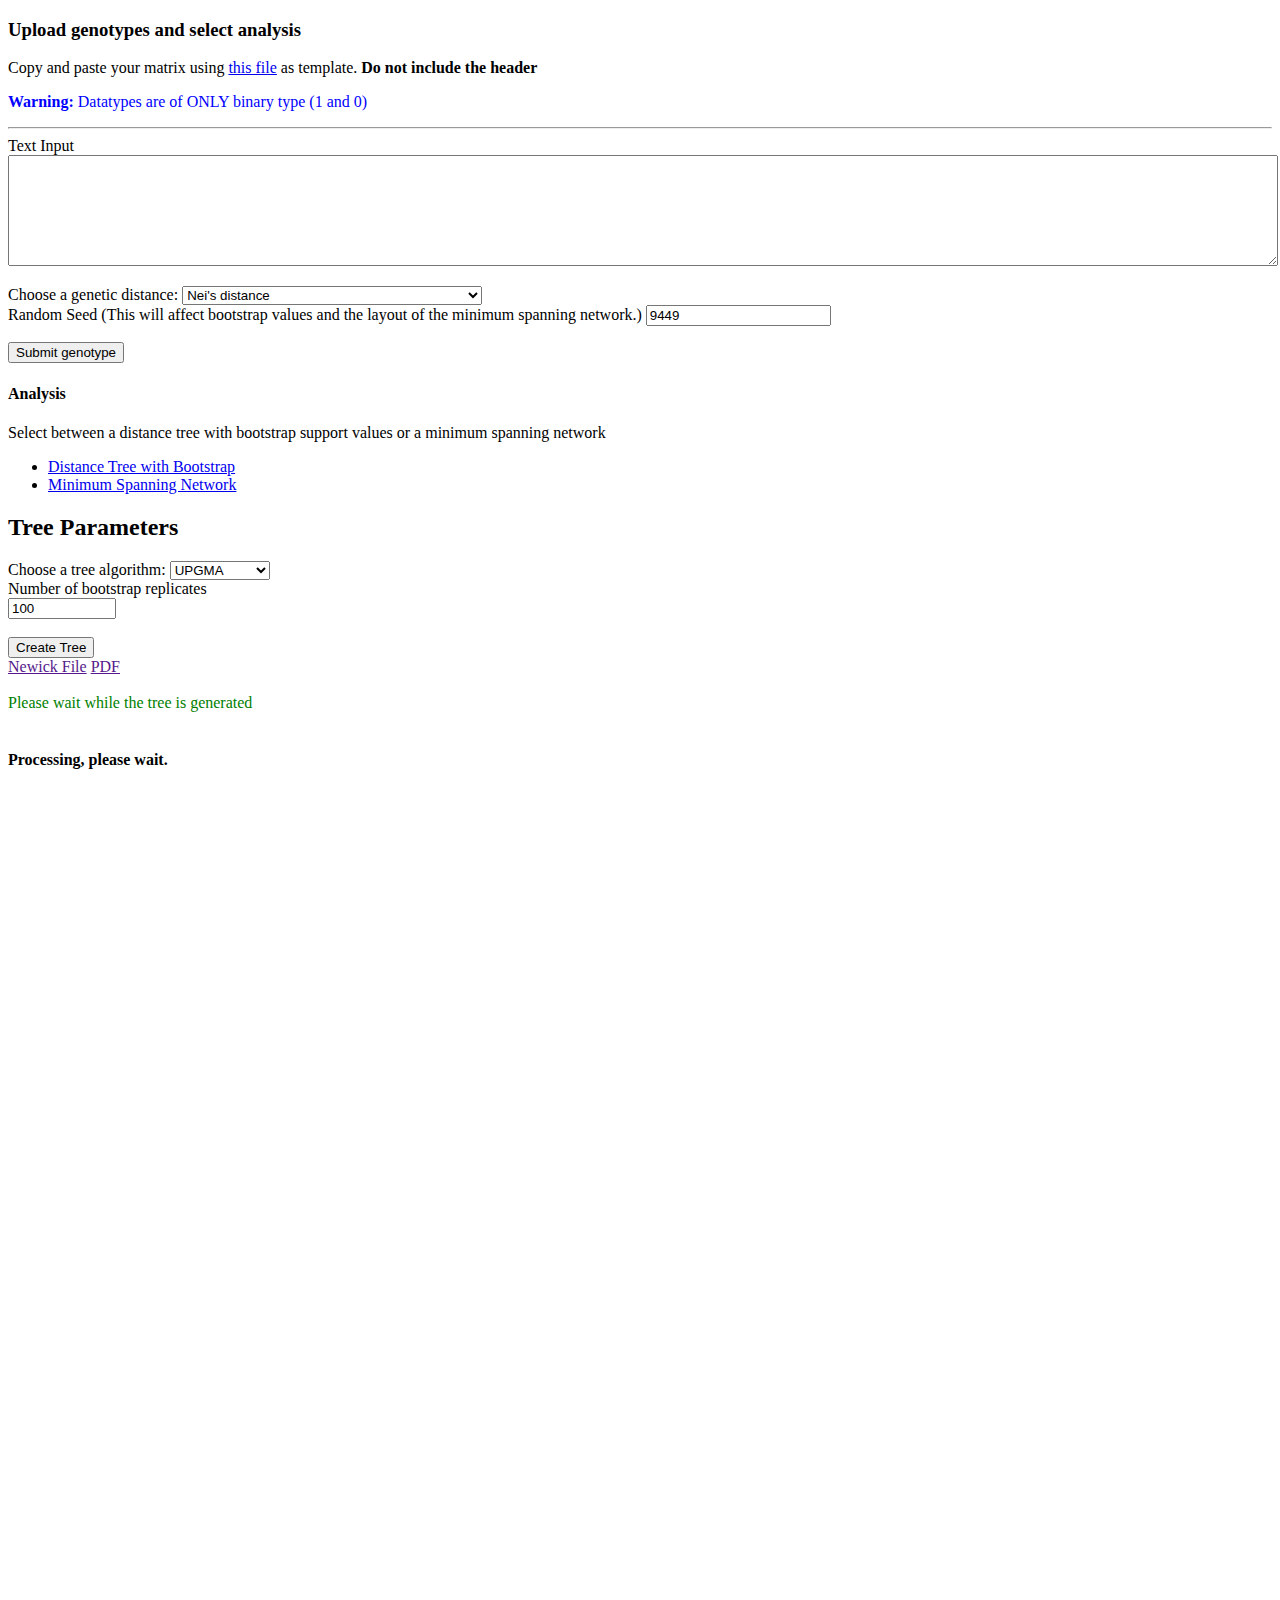
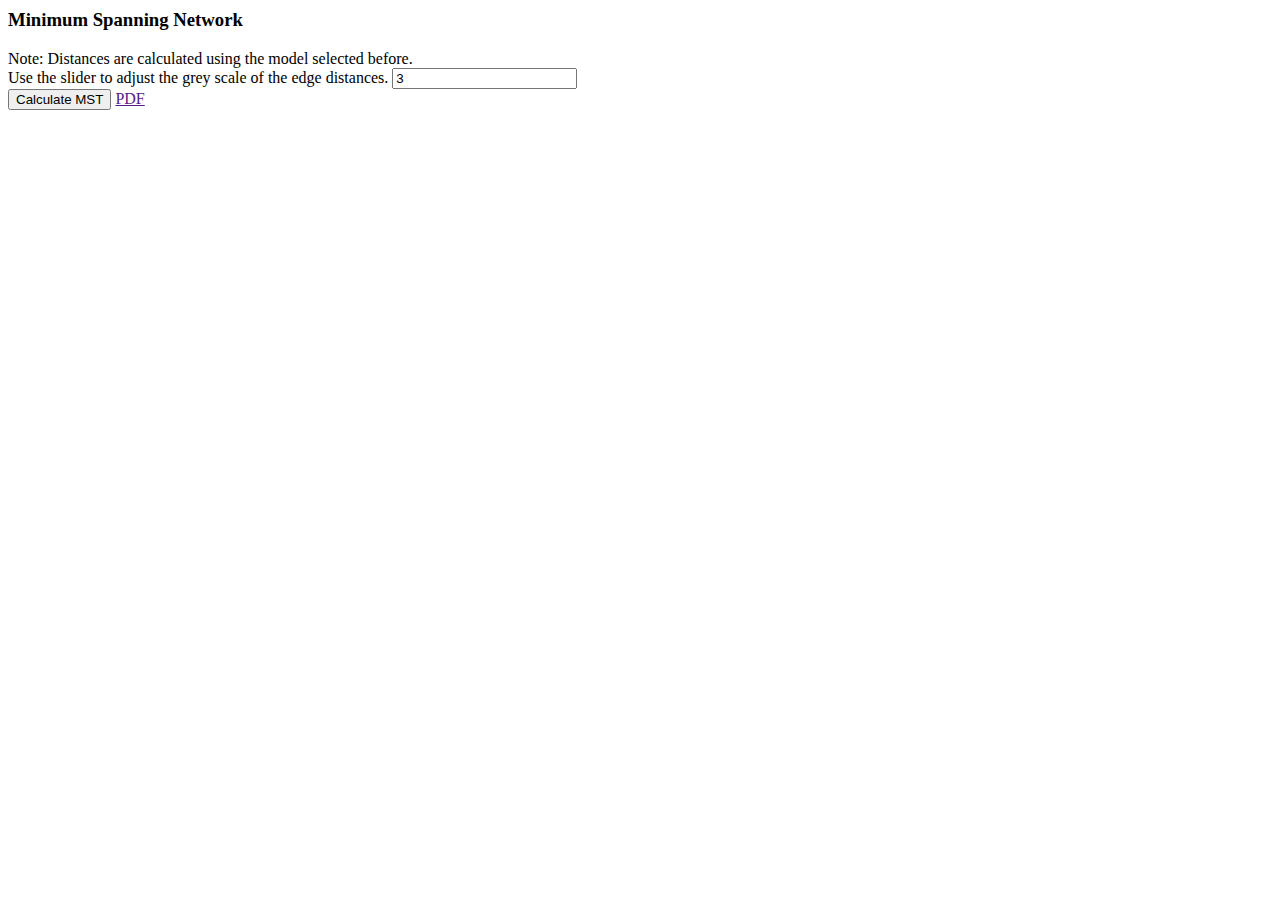
==== shiny-server/www/Binary-ID/www/index.html @ 2d86de37 "Added sliding greyscales for all modes" ====
<!DOCTYPE html>
<html>
<head>
  <meta http-equiv="Content-Type" content="text/html; charset=utf-8"/>
  <script src="shared/jquery.js" type="text/javascript"></script>
  <script src="shared/shiny.js" type="text/javascript"></script>
  <link rel="stylesheet" type="text/css" href="shared/shiny.css"/>
  <link rel="stylesheet" type="text/css" href="shared/slider/css/jquery.slider.min.css"/>
  <script src="shared/slider/js/jquery.slider.min.js"></script>
  <link rel="stylesheet" type="text/css" href="shared/bootstrap/css/bootstrap.min.css"/>
  <script src="shared/bootstrap/js/bootstrap.min.js"></script>
  <meta name="viewport" content="width=device-width, initial-scale=1.0"/>
  <link rel="stylesheet" type="text/css" href="shared/bootstrap/css/bootstrap-responsive.min.css"/>
  <title>Phytophthora ID: Genotype-ID (Binary (AFLP) genotype identification)</title>
</head>
<body>
 

<div class="row-fluid">
		<div class="span12">
		<h3>Upload genotypes and select analysis</h3>
		<p>Copy and paste your matrix using <a href="./AFLP_Aphanomyces.xlsx" target="_blank">this file</a> as template. <b>Do not include the header</b></p>
		<p style="color:blue"><b>Warning:</b> Datatypes are of ONLY binary type (1 and 0)
		<hr>
		</div>
		<div class="span11">		
		<div class="control">		    
		    <form class="well">
		    <form class="text">
		    <label style="align:center">Text Input</label>
		    <textarea id="table" name="table" class="shiny-bound-input" cols="25" rows="7" style="width: 100%"></textarea> 
		    <br>
		    </form>
		    <form class="text">
		    <p>
			<div class="control-group span3">		
				<label class="control-label" for="distance">Choose a genetic distance:</label>
				<select id="distance" style="width:300px">
					<option value="nei" selected="selected">Nei's distance</option>
					<option value="edwards">Edwards' distance</option>
					<option value="rogers">Rogers' or Classic Eucledian distance </option>
					<option value="reynolds">Reynolds' distance</option>
					<option value="provesti">Absolute/Provesti's distance</option>
				</select>
			</div>
		    <label>Random Seed (This will affect bootstrap values and the layout of the minimum spanning network.)</label>
		    <!-- 
		    Change the default value of your seed depending on how you want the 
		    minimum spanning network to appear initially. 
		    -->
		    <input type = "number" name = "seed" id = "seed" value = "9449" min = "0" />
		    </p>
		    <button type="submit" class="btn btn-success">Submit genotype</button>
    		</form>
    	</div>
    	</div>
    	<!-- Testing Seed
		<br>
    	<h4>SEED</h4>
    	<pre class = "shiny-html-output" id = "txt" name = "txt", style = "width: 5%"></pre> 
    	-->
    	<div id="plot" class="shiny-plot-output shiny-bound-output" style="width: 100% ; height: 900px">
		<div class="span9 offset1">
		<h4>Analysis</h4>
		<p>Select between a distance tree with bootstrap support values or a minimum spanning network</p>
		<div class="tabbable">
		<ul class="nav nav-tabs">
			<li class="active">
				<a href="#tab-8923-1" data-toggle="tab">Distance Tree with Bootstrap</a>
			</li>
			<li>
				<a href="#tab-8923-2" data-toggle="tab">Minimum Spanning Network</a>
			</li>
		</ul>
		<div class="tab-content">
			<div class="tab-pane active" title="Bootstrap Tree" id="tab-8923-1">
					<h2>Tree Parameters</h2>
					<form id="form" class="well">
					<div class="row-fluid">
					<div class="control-group span3">		
					<label class="control-label" for="tree">Choose a tree algorithm:</label>
					<select id="tree" style="width:100px">
						<option value="nj">nj</option>
						<option value="upgma" selected="selected">UPGMA</option>
					</select>
					</div>
						<div class="control-group span6">
					<label class="control-label">Number of bootstrap replicates</label>     
							<div class="controls">
							<input id="boot" name="boot" type="number" value="100" min="10" max="1000" style="width:100px">
							</div>
						</div>
						<br>
					</div>			
					<div class="row-fluid">					
					<div class="control-group span3">
						<button type="submit" class="btn btn-success" data-loading-text="Calculating...">Create Tree</button>
					</div>			
					<div class="span9" >					
						<a id="downloadData" class="btn btn-primary shiny-download-link" href="" target="_blank">Newick File</a>
						<a id="downloadPdf"  class="btn btn-info shiny-download-link" href="" target="_blank">PDF</a>
					</div>
					</div>
				    <br>
					<span class="help-block" style="color:green">Please wait while the tree is generated</span>
				
					</form>	    					
				<!/div>	
				<div data-display-if="$('html').hasClass('shiny-busy')"> 			
					<div class="span9 offset1">
					<br>
					<h4>Processing, please wait.</h4>   
					<div class="progress progress-striped active">
    					<div class="bar" style="width: 100%;"></div>
    				</div>
    				</div>
    			</div>				
				<div id="distPlotTree" class="span6 shiny-plot-output" style="width: 100% ; height: 800px"></div>
			</div>
			<div class="tab-pane" title="Minimum spanning network" id="tab-8923-2">		
				<div class="span12 well">
				<h3>Minimum Spanning Network</h3>								
					<form id="form">
					<span class="help-block">Note: Distances are calculated using the model selected before.</span>	
					<div class="span3">
					  <label class="control-label" for="integer">Use the slider to adjust the grey scale of the edge distances.</label>
					  <input id="integer" type="slider" name="integer" value="3" class="jslider" data-from="0" data-to="50" data-step="1" data-skin="plastic" data-round="FALSE" data-locale="us" data-format="#,##0.#####" data-smooth="FALSE"/>
					</div>
					<div class="span12">
					<button type="submit" class="btn btn-success" data-loading-text="Calculating...">Calculate MST</button>
					<a id="downloadPdfMst"  class="btn btn-info shiny-download-link" href="" target="_blank">PDF</a>				
					</div>
					</form>
				</div>
				<div id="MinSpanTree" class="shiny-plot-output" style="width: 100% ; height: 800px"></div>
			</div>
		</div>
		</div>
	</div-->
</div>
</div>
<!--script src="shared/jquery.js" type="text/javascript"></script>
<script src="shared/shiny.js" type="text/javascript"></script>
<script src="shared/slider/js/jquery.slider.min.js"></script>
<script src="http://cdn.sockjs.org/sockjs-0.3.min.js"></script>
<script src="http://twitter.github.com/bootstrap/assets/js/bootstrap-button.js"></script>
<script>if (typeof(Shiny) != "undefined") {
Shiny.createSocket = function() {return new SockJS(location.pathname + "__sockjs__",null,{});};
Shiny.oncustommessage = function(message) {
	if (typeof message === "string") alert(message);
	if (message.alert) alert(message.alert);
	if (message.console && console.log) console.log(message.console);
};
}</script>
<script src="http://twitter.github.com/bootstrap/assets/js/jquery.js"></script>
	<script src="http://twitter.github.com/bootstrap/assets/js/bootstrap-transition.js"></script>
	<script src="http://twitter.github.com/bootstrap/assets/js/bootstrap-alert.js"></script>
	<script src="http://twitter.github.com/bootstrap/assets/js/bootstrap-modal.js"></script>
	<script src="http://twitter.github.com/bootstrap/assets/js/bootstrap-dropdown.js"></script>
	<script src="http://twitter.github.com/bootstrap/assets/js/bootstrap-scrollspy.js"></script>
	<script src="http://twitter.github.com/bootstrap/assets/js/bootstrap-tab.js"></script>
	<script src="http://twitter.github.com/bootstrap/assets/js/bootstrap-tooltip.js"></script>
	<script src="http://twitter.github.com/bootstrap/assets/js/bootstrap-popover.js"></script>
	<script type="text/javascript" src="http://jzaefferer.github.com/jquery-validation/jquery.validate.js"></script>
	
<script type="text/javascript">
$(document).ready(function(){
// Validation
$("#form").validate({
	errorClass: "help-inline", 
	errorElement: "span", 
	highlight:function(element, errorClass,validClass) {
								$(element).parents('.control-group').addClass('error'); 
								}, 
	unhighlight:function(element, errorClass, validClass) {
								$(element).parents('.control-group').removeClass('error'); 
								} 
							}); 
		});
</script>



















</body>
</html>
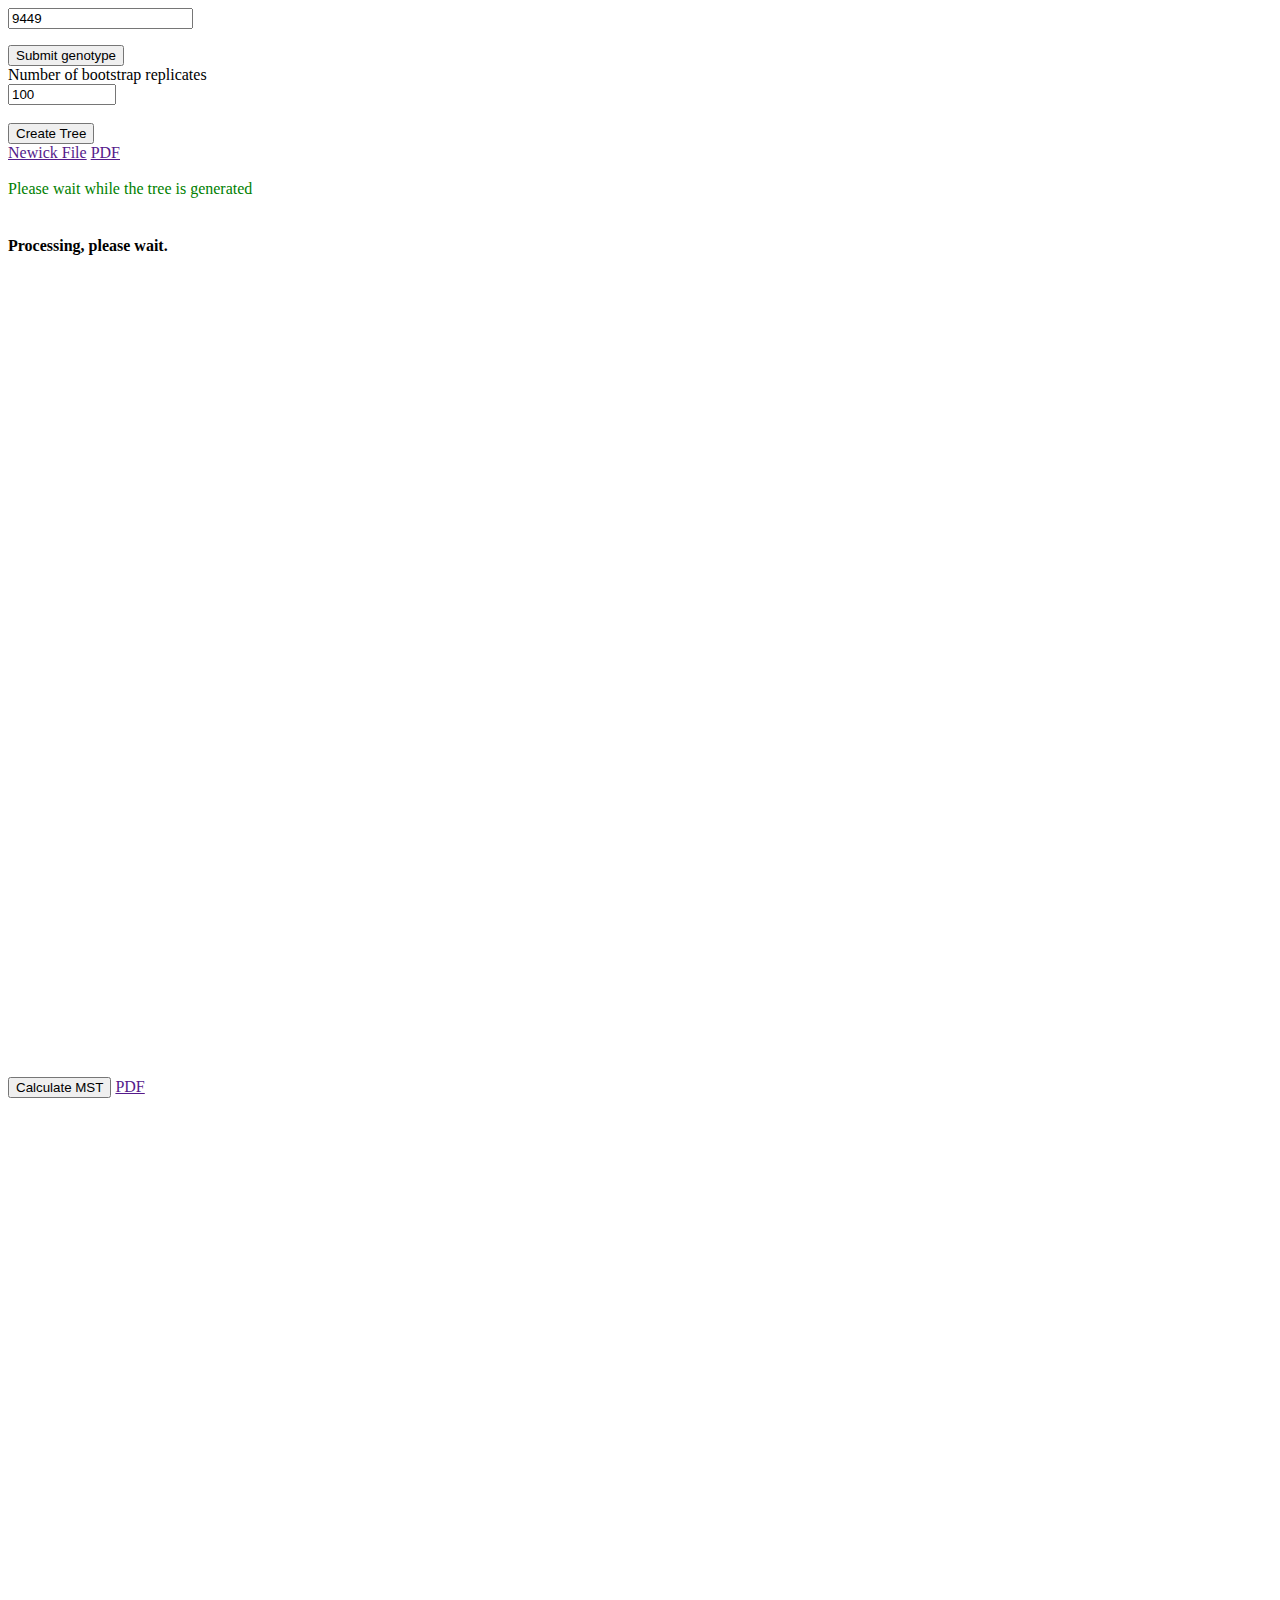
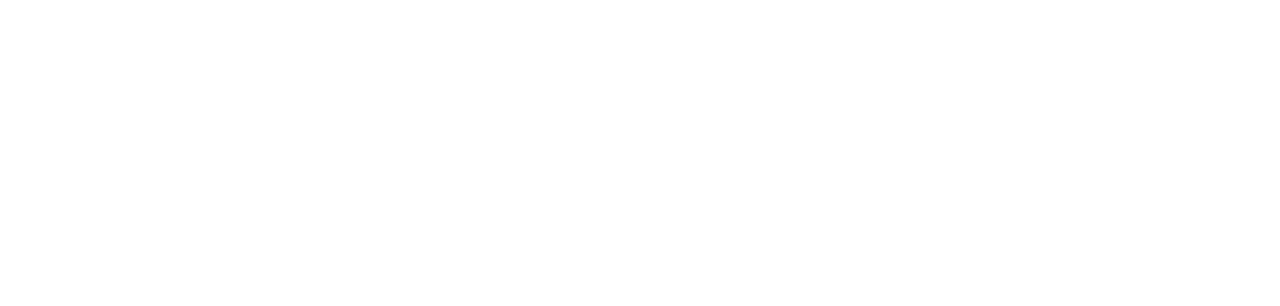
==== commit 6c277802: "Annotated Binary-ID" ====
--- a/shiny-server/www/Binary-ID/www/index.html
+++ b/shiny-server/www/Binary-ID/www/index.html
@@ -11,29 +11,48 @@
   <script src="shared/bootstrap/js/bootstrap.min.js"></script>
   <meta name="viewport" content="width=device-width, initial-scale=1.0"/>
   <link rel="stylesheet" type="text/css" href="shared/bootstrap/css/bootstrap-responsive.min.css"/>
-  <title>Phytophthora ID: Genotype-ID (Binary (AFLP) genotype identification)</title>
+  <title>Microbe-ID: Binary-ID (Binary (AFLP) genotype identification)</title>
 </head>
 <body>
- 
-
-<div class="row-fluid">
-		<div class="span12">
-		<h3>Upload genotypes and select analysis</h3>
+ <div class="panel-group span12" id="accordion">
+   <!-- MICROBE_ID specific: Modify extendable content -- >
+	<p>Click on the following links to extend the contents of the webpage:</p>
+	<div class="panel panel-default">
+		<h4>
+      <!-- MICROBE_ID specific: nav-pills that contain the hyperlinks to the contents of the page -- >
+		<ul class="nav nav-pills">
+		    	<li> <a data-toggle="collapse" data-parent="#accordion" href="#collapseOne"><em>Instructions</em></a></li>
+			    <li> <a data-toggle="collapse" data-parent="#accordion" href="#input"><em>Data Input</em></a></li>
+		</ul>
+		</h4>
+		<div id="collapseOne" class="panel-collapse collapse">
+	    <div class="panel-body">
+	    <h4>Instructions</h4>
+    <!-- MICROBE_ID specific: In the first <a href = > tag you will find the
+    hyperlink to the'./AFLP_Aphanomyces.xlsx' file. This file contains
+    the template query to use in Binary-ID. CHANGE IT FOR YOUR OWN EXAMPLE
+    QUERIES -- >
 		<p>Copy and paste your matrix using <a href="./AFLP_Aphanomyces.xlsx" target="_blank">this file</a> as template. <b>Do not include the header</b></p>
 		<p style="color:blue"><b>Warning:</b> Datatypes are of ONLY binary type (1 and 0)
 		<hr>
 		</div>
-		<div class="span11">		
-		<div class="control">		    
+	</div>
+  <!-- MICROBE_ID specific: Shiny imput begins here -- >
+	 <div class="control collapse in span12" id = "input">
 		    <form class="well">
 		    <form class="text">
 		    <label style="align:center">Text Input</label>
-		    <textarea id="table" name="table" class="shiny-bound-input" cols="25" rows="7" style="width: 100%"></textarea> 
+		    <textarea id="table" name="table" class="shiny-bound-input" cols="25" rows="7" style="width: 100%"></textarea>
 		    <br>
 		    </form>
 		    <form class="text">
 		    <p>
-			<div class="control-group span3">		
+          <!-- MICROBE_ID specific: In this <div> you can find the differerent genetic
+          distances to be used. Note how all the <option value = > tags have a smaller
+          name. These names communicate with the server.R file of Binary-ID to modify the
+          distance used (lines 14-21). Be careful if you are changing these lines and
+          modify the correspondent server.R file-- >
+			<div class="control-group span3">
 				<label class="control-label" for="distance">Choose a genetic distance:</label>
 				<select id="distance" style="width:300px">
 					<option value="nei" selected="selected">Nei's distance</option>
@@ -44,26 +63,26 @@
 				</select>
 			</div>
 		    <label>Random Seed (This will affect bootstrap values and the layout of the minimum spanning network.)</label>
-		    <!-- 
-		    Change the default value of your seed depending on how you want the 
-		    minimum spanning network to appear initially. 
-		    -->
+		    <!-- MICROBE_ID specific: Change the default value of your seed depending on how you want the
+		    minimum spanning network to appear initially. -->
 		    <input type = "number" name = "seed" id = "seed" value = "9449" min = "0" />
 		    </p>
-		    <button type="submit" class="btn btn-success">Submit genotype</button>
+		    <button type="submit" class="btn btn-success collapse in" data-toggle="collapse" data-target="#input">Submit genotype</button>
     		</form>
     	</div>
-    	</div>
-    	<!-- Testing Seed
-		<br>
-    	<h4>SEED</h4>
-    	<pre class = "shiny-html-output" id = "txt" name = "txt", style = "width: 5%"></pre> 
-    	-->
+    </div>
+</div>
+      <!-- MICROBE_ID specific: In this <div id="plot"> division is where shiny
+      will print the output for the app. Follow the code to find each division-- >
     	<div id="plot" class="shiny-plot-output shiny-bound-output" style="width: 100% ; height: 900px">
 		<div class="span9 offset1">
 		<h4>Analysis</h4>
 		<p>Select between a distance tree with bootstrap support values or a minimum spanning network</p>
-		<div class="tabbable">
+    <!-- MICROBE_ID specific: In this <div class = "tabbable"> we created two different
+    tabs: Distance trees (line 86) and minimum spanning networks (line 89). These lines represent
+    the hyperlinks to the real tabs, defined in lines 94 (distance tree) and 140 (minimum spanning
+    network). Be sure that the <a href= #value> correspond to the precise tab-- >
+    <div class="tabbable">
 		<ul class="nav nav-tabs">
 			<li class="active">
 				<a href="#tab-8923-1" data-toggle="tab">Distance Tree with Bootstrap</a>
@@ -72,66 +91,93 @@
 				<a href="#tab-8923-2" data-toggle="tab">Minimum Spanning Network</a>
 			</li>
 		</ul>
+    <!-- MICROBE_ID specific: Distance tree block begins -- >
 		<div class="tab-content">
 			<div class="tab-pane active" title="Bootstrap Tree" id="tab-8923-1">
 					<h2>Tree Parameters</h2>
 					<form id="form" class="well">
 					<div class="row-fluid">
-					<div class="control-group span3">		
+					<div class="control-group span3">
 					<label class="control-label" for="tree">Choose a tree algorithm:</label>
+          <!-- MICROBE_ID specific: Here you create the extendable list to choose between
+          NJ or UPGMA trees. This region of the code communicates with lines 27 and 28 of the server.R-- >
 					<select id="tree" style="width:100px">
 						<option value="nj">nj</option>
 						<option value="upgma" selected="selected">UPGMA</option>
 					</select>
 					</div>
+          <!-- MICROBE_ID specific: Here you define the number of bootstrap replicates
+          to be run on the server.R. This region communcates with line 116 of the server.R
+          (input$boot) -->
 						<div class="control-group span6">
-					<label class="control-label">Number of bootstrap replicates</label>     
+					<label class="control-label">Number of bootstrap replicates</label>
 							<div class="controls">
 							<input id="boot" name="boot" type="number" value="100" min="10" max="1000" style="width:100px">
 							</div>
 						</div>
 						<br>
-					</div>			
-					<div class="row-fluid">					
+					</div>
+					<div class="row-fluid">
 					<div class="control-group span3">
+            <!-- MICROBE_ID specific: Here is the submit button. It will send a signal
+            to run the queries with the parameters specified.-->
 						<button type="submit" class="btn btn-success" data-loading-text="Calculating...">Create Tree</button>
-					</div>			
-					<div class="span9" >					
+					</div>
+          <!-- MICROBE_ID specific: Links to download the results. These lines communicate with
+          the region defined from line 173 in server.R -->
+					<div class="span9" >
 						<a id="downloadData" class="btn btn-primary shiny-download-link" href="" target="_blank">Newick File</a>
 						<a id="downloadPdf"  class="btn btn-info shiny-download-link" href="" target="_blank">PDF</a>
 					</div>
 					</div>
 				    <br>
+            <!-- MICROBE_ID specific: DO NOT MODIFY. Processing screen follows -->
 					<span class="help-block" style="color:green">Please wait while the tree is generated</span>
-				
-					</form>	    					
-				<!/div>	
-				<div data-display-if="$('html').hasClass('shiny-busy')"> 			
+
+					</form>
+				<!/div>
+				<div data-display-if="$('html').hasClass('shiny-busy')">
 					<div class="span9 offset1">
 					<br>
-					<h4>Processing, please wait.</h4>   
+					<h4>Processing, please wait.</h4>
 					<div class="progress progress-striped active">
     					<div class="bar" style="width: 100%;"></div>
     				</div>
     				</div>
-    			</div>				
+    			</div>
+        <!-- MICROBE_ID specific: This <div id="distPlotTree"> outputs the results
+        of the distance tree with bootstrap. Note that the div id is the same than the
+        variable output$distPlotTree in line 143 of the server.R. READ THE SHINY DOCUMENTATION
+        IN INPUTS/OUTPUTS TO UNDERSTAND HOW REACTIVE OUTPUTS WORK (http://shiny.rstudio.com/tutorial/lesson4/)-->
 				<div id="distPlotTree" class="span6 shiny-plot-output" style="width: 100% ; height: 800px"></div>
 			</div>
-			<div class="tab-pane" title="Minimum spanning network" id="tab-8923-2">		
+      <!-- MICROBE_ID specific: Minimum spanning network block begins -- >
+			<div class="tab-pane" title="Minimum spanning network" id="tab-8923-2">
 				<div class="span12 well">
-				<h3>Minimum Spanning Network</h3>								
+				<h3>Minimum Spanning Network</h3>
 					<form id="form">
-					<span class="help-block">Note: Distances are calculated using the model selected before.</span>	
+					<span class="help-block">Note: Distances are calculated using the model selected before.</span>
 					<div class="span3">
+            <!-- MICROBE_ID specific: Slider to control levels of grayness for the
+            edges in the Minimum spanning networks. This line communicates with
+            line 106 of server.R-- >
 					  <label class="control-label" for="integer">Use the slider to adjust the grey scale of the edge distances.</label>
 					  <input id="integer" type="slider" name="integer" value="3" class="jslider" data-from="0" data-to="50" data-step="1" data-skin="plastic" data-round="FALSE" data-locale="us" data-format="#,##0.#####" data-smooth="FALSE"/>
 					</div>
 					<div class="span12">
+            <!-- MICROBE_ID specific: Here is the submit button. It will send a signal
+            to run the qureies with the parameters specified.-->
 					<button type="submit" class="btn btn-success" data-loading-text="Calculating...">Calculate MST</button>
-					<a id="downloadPdfMst"  class="btn btn-info shiny-download-link" href="" target="_blank">PDF</a>				
+          <!-- MICROBE_ID specific: Links to download the results. These lines communicate with
+          the region defined from line 173 in server.R -->
+					<a id="downloadPdfMst"  class="btn btn-info shiny-download-link" href="" target="_blank">PDF</a>
 					</div>
 					</form>
 				</div>
+        <!-- MICROBE_ID specific: This <div id="MinSpanTree"> outputs the results
+        of the minimum spanning network. Note that the div id is the same than the
+        variable output$MinSpanTRee in line 161 of the server.R. READ THE SHINY DOCUMENTATION
+        IN INPUTS/OUTPUTS TO UNDERSTAND HOW REACTIVE OUTPUTS WORK (http://shiny.rstudio.com/tutorial/lesson4/)-->
 				<div id="MinSpanTree" class="shiny-plot-output" style="width: 100% ; height: 800px"></div>
 			</div>
 		</div>
@@ -139,7 +185,7 @@
 	</div-->
 </div>
 </div>
-<!--script src="shared/jquery.js" type="text/javascript"></script>
+<!--script src="shared/jquery.js" type="text/javascript"></script-->
 <script src="shared/shiny.js" type="text/javascript"></script>
 <script src="shared/slider/js/jquery.slider.min.js"></script>
 <script src="http://cdn.sockjs.org/sockjs-0.3.min.js"></script>
@@ -162,20 +208,20 @@
 	<script src="http://twitter.github.com/bootstrap/assets/js/bootstrap-tooltip.js"></script>
 	<script src="http://twitter.github.com/bootstrap/assets/js/bootstrap-popover.js"></script>
 	<script type="text/javascript" src="http://jzaefferer.github.com/jquery-validation/jquery.validate.js"></script>
-	
+
 <script type="text/javascript">
 $(document).ready(function(){
 // Validation
 $("#form").validate({
-	errorClass: "help-inline", 
-	errorElement: "span", 
+	errorClass: "help-inline",
+	errorElement: "span",
 	highlight:function(element, errorClass,validClass) {
-								$(element).parents('.control-group').addClass('error'); 
-								}, 
+								$(element).parents('.control-group').addClass('error');
+								},
 	unhighlight:function(element, errorClass, validClass) {
-								$(element).parents('.control-group').removeClass('error'); 
-								} 
-							}); 
+								$(element).parents('.control-group').removeClass('error');
+								}
+							});
 		});
 </script>
 
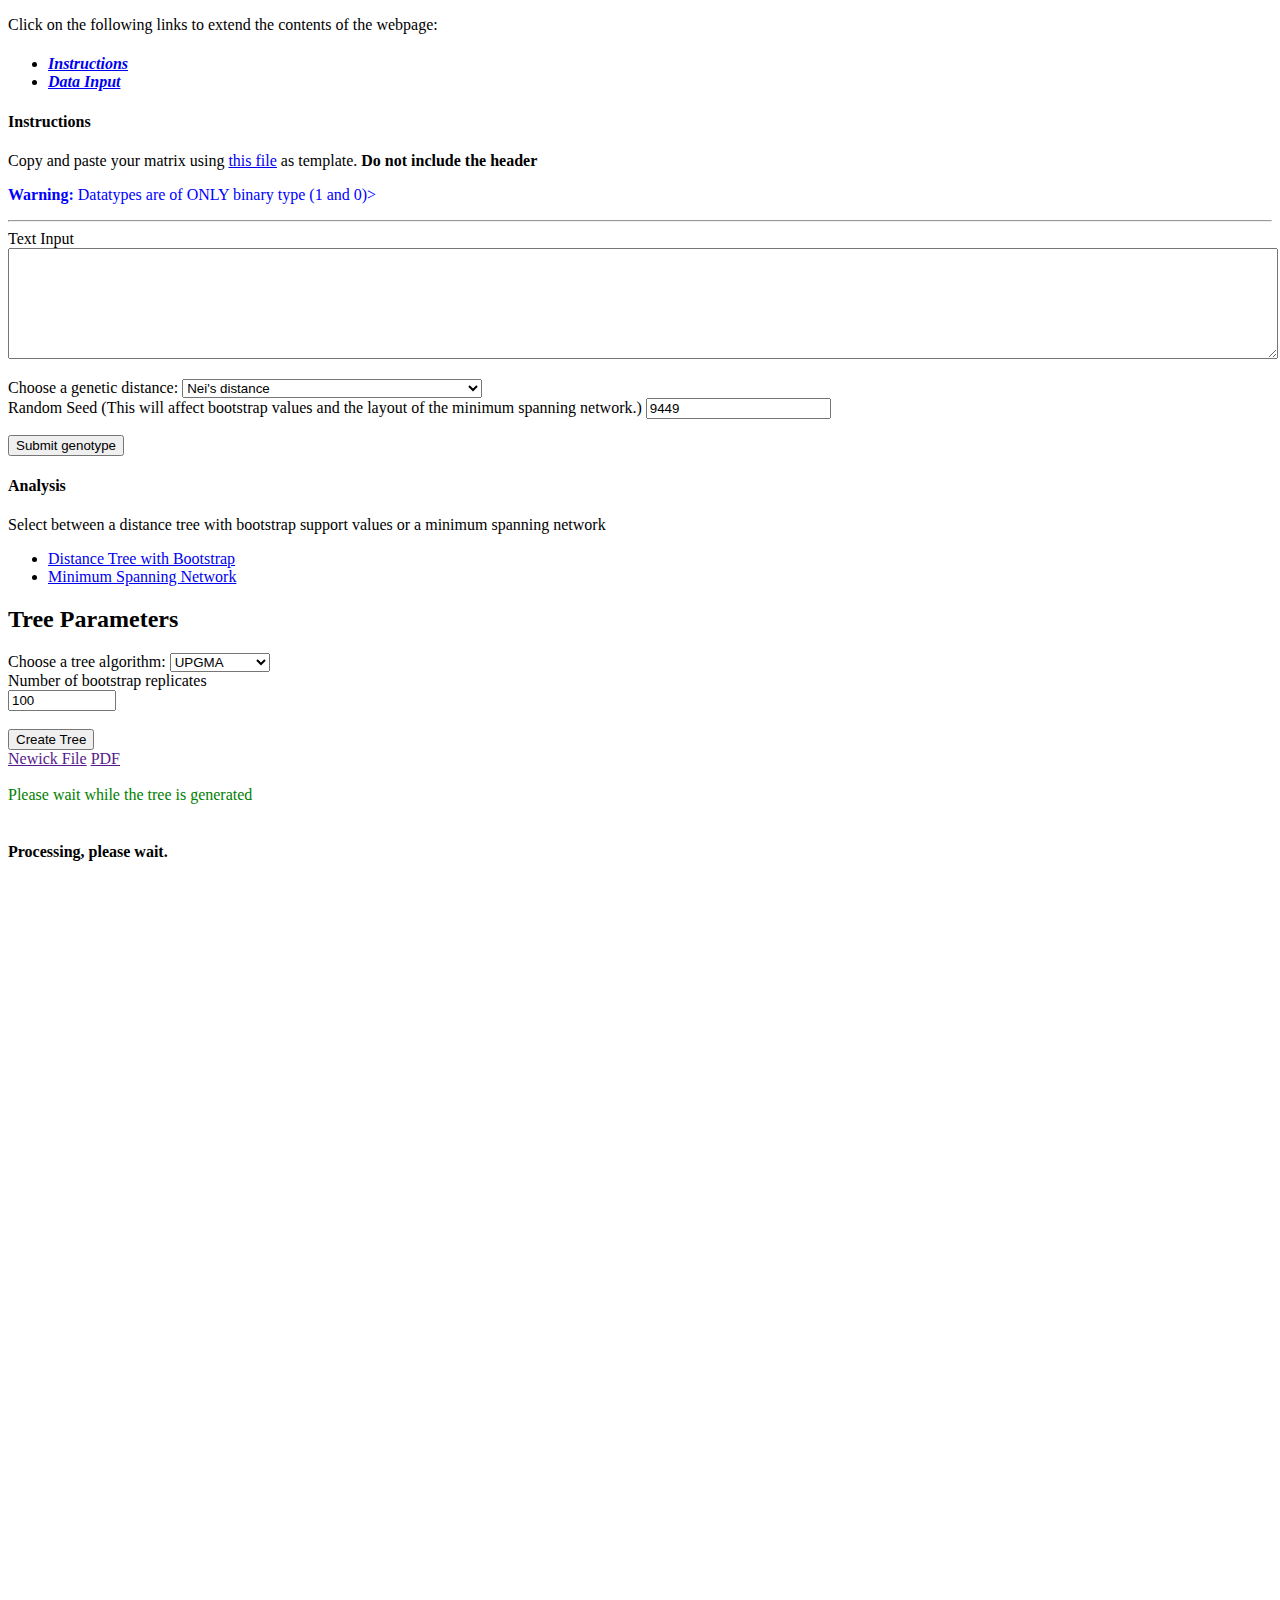
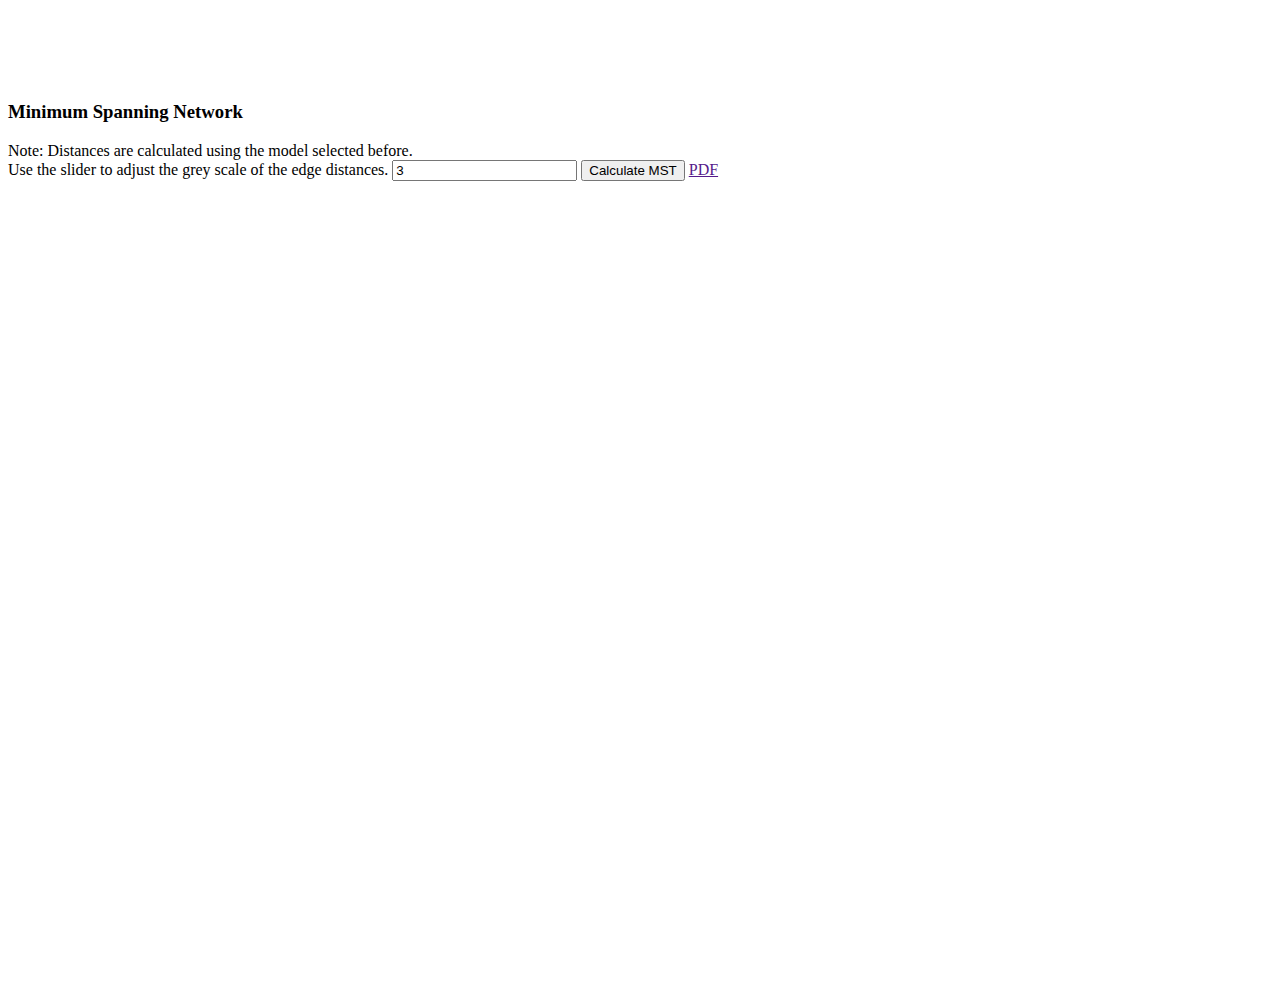
==== commit f88fa79d: "Merge 4cafbc544f506038130ee63d60b10b99874c820b into b324b0d3e962b3e9c76c79b7b05d7b7334f5bc81" ====
--- a/shiny-server/www/Binary-ID/www/index.html
+++ b/shiny-server/www/Binary-ID/www/index.html
@@ -1,247 +1,187 @@
 <!DOCTYPE html>
 <html>
+
 <head>
   <meta http-equiv="Content-Type" content="text/html; charset=utf-8"/>
-  <script src="shared/jquery.js" type="text/javascript"></script>
-  <script src="shared/shiny.js" type="text/javascript"></script>
-  <link rel="stylesheet" type="text/css" href="shared/shiny.css"/>
-  <link rel="stylesheet" type="text/css" href="shared/slider/css/jquery.slider.min.css"/>
-  <script src="shared/slider/js/jquery.slider.min.js"></script>
-  <link rel="stylesheet" type="text/css" href="shared/bootstrap/css/bootstrap.min.css"/>
-  <script src="shared/bootstrap/js/bootstrap.min.js"></script>
-  <meta name="viewport" content="width=device-width, initial-scale=1.0"/>
-  <link rel="stylesheet" type="text/css" href="shared/bootstrap/css/bootstrap-responsive.min.css"/>
+  <script type="application/shiny-singletons"></script>
+  <script type="application/html-dependencies">json2[2014.02.04];jquery[1.11.0];shiny[0.12.2];jqueryui[1.10.4];showdown[0.3.1];highlight.js[6.2];ionrangeslider[2.0.12];strftime[0.9.2];bootstrap[3.3.1];font-awesome[4.2.0]</script>
+<script src="shared/json2-min.js"></script>
+<script src="shared/jquery.min.js"></script>
+<link href="shared/shiny.css" rel="stylesheet" />
+<script src="shared/shiny.min.js"></script>
+<script src="shared/jqueryui/1.10.4/jquery-ui.min.js"></script>
+<script src="shared/showdown/compressed/showdown.js"></script>
+<script src="shared/highlight/highlight.pack.js"></script>
+<link href="shared/ionrangeslider/css/ion.rangeSlider.css" rel="stylesheet" />
+<link href="shared/ionrangeslider/css/ion.rangeSlider.skinShiny.css" rel="stylesheet" />
+<script src="shared/ionrangeslider/js/ion.rangeSlider.min.js"></script>
+<script src="shared/strftime/strftime-min.js"></script>
+<meta name="viewport" content="width=device-width, initial-scale=1" />
+<link href="shared/bootstrap/css/bootstrap.min.css" rel="stylesheet" />
+<script src="shared/bootstrap/js/bootstrap.min.js"></script>
+<script src="shared/bootstrap/shim/html5shiv.min.js"></script>
+<script src="shared/bootstrap/shim/respond.min.js"></script>
+<link href="shared/font-awesome/css/font-awesome.min.css" rel="stylesheet" />
+  <script src="shared/shiny-showcase.js"></script>
+  <link rel="stylesheet" type="text/css" href="shared/highlight/rstudio.css"/>
+  <link rel="stylesheet" type="text/css" href="shared/shiny-showcase.css"/>
   <title>Microbe-ID: Binary-ID (Binary (AFLP) genotype identification)</title>
 </head>
+
 <body>
- <div class="panel-group span12" id="accordion">
-   <!-- MICROBE_ID specific: Modify extendable content -- >
-	<p>Click on the following links to extend the contents of the webpage:</p>
-	<div class="panel panel-default">
-		<h4>
-      <!-- MICROBE_ID specific: nav-pills that contain the hyperlinks to the contents of the page -- >
-		<ul class="nav nav-pills">
-		    	<li> <a data-toggle="collapse" data-parent="#accordion" href="#collapseOne"><em>Instructions</em></a></li>
-			    <li> <a data-toggle="collapse" data-parent="#accordion" href="#input"><em>Data Input</em></a></li>
-		</ul>
-		</h4>
-		<div id="collapseOne" class="panel-collapse collapse">
-	    <div class="panel-body">
-	    <h4>Instructions</h4>
-    <!-- MICROBE_ID specific: In the first <a href = > tag you will find the
-    hyperlink to the'./AFLP_Aphanomyces.xlsx' file. This file contains
-    the template query to use in Binary-ID. CHANGE IT FOR YOUR OWN EXAMPLE
-    QUERIES -- >
-		<p>Copy and paste your matrix using <a href="./AFLP_Aphanomyces.xlsx" target="_blank">this file</a> as template. <b>Do not include the header</b></p>
-		<p style="color:blue"><b>Warning:</b> Datatypes are of ONLY binary type (1 and 0)
-		<hr>
-		</div>
-	</div>
-  <!-- MICROBE_ID specific: Shiny imput begins here -- >
-	 <div class="control collapse in span12" id = "input">
-		    <form class="well">
-		    <form class="text">
-		    <label style="align:center">Text Input</label>
-		    <textarea id="table" name="table" class="shiny-bound-input" cols="25" rows="7" style="width: 100%"></textarea>
-		    <br>
-		    </form>
-		    <form class="text">
-		    <p>
-          <!-- MICROBE_ID specific: In this <div> you can find the differerent genetic
-          distances to be used. Note how all the <option value = > tags have a smaller
-          name. These names communicate with the server.R file of Binary-ID to modify the
-          distance used (lines 14-21). Be careful if you are changing these lines and
-          modify the correspondent server.R file-- >
-			<div class="control-group span3">
-				<label class="control-label" for="distance">Choose a genetic distance:</label>
-				<select id="distance" style="width:300px">
-					<option value="nei" selected="selected">Nei's distance</option>
-					<option value="edwards">Edwards' distance</option>
-					<option value="rogers">Rogers' or Classic Eucledian distance </option>
-					<option value="reynolds">Reynolds' distance</option>
-					<option value="provesti">Absolute/Provesti's distance</option>
-				</select>
-			</div>
-		    <label>Random Seed (This will affect bootstrap values and the layout of the minimum spanning network.)</label>
-		    <!-- MICROBE_ID specific: Change the default value of your seed depending on how you want the
-		    minimum spanning network to appear initially. -->
-		    <input type = "number" name = "seed" id = "seed" value = "9449" min = "0" />
-		    </p>
-		    <button type="submit" class="btn btn-success collapse in" data-toggle="collapse" data-target="#input">Submit genotype</button>
-    		</form>
-    	</div>
+  <div class="panel-group span12" id="accordion">
+    <!-- MICROBE-ID customization: Modify extendable content -->
+    <p>Click on the following links to extend the contents of the webpage:</p>
+    <div class="panel panel-default">
+      <h4>
+        <!-- MICROBE-ID customization: nav-pills that contain the hyperlinks to the contents of the page -->
+        <ul class="nav nav-pills">
+          <li>
+            <a data-toggle="collapse" data-parent="#accordion" href="#collapseOne">
+              <em>Instructions</em>
+            </a>
+          </li>
+          <li>
+            <a data-toggle="collapse" data-parent="#accordion" href="#input">
+              <em>Data Input</em>
+            </a>
+          </li>
+        </ul>
+      </h4>
+      <div id="collapseOne" class="panel-collapse collapse">
+        <div class="panel-body">
+          <h4>Instructions</h4>
+          <!-- MICROBE-ID customization: In the first <a href = > tag you will find the hyperlink to the'./AFLP_Aphanomyces.xlsx' file. This file contains the template query to use in Binary-ID. CHANGE IT FOR YOUR OWN EXAMPLE QUERIES -->
+          <p>Copy and paste your matrix using <a href="./AFLP_Aphanomyces.xlsx" target="_blank">this file</a> as template. <b>Do not include the header</b></p>
+          <p style="color:blue"><b>Warning:</b> Datatypes are of ONLY binary type (1 and 0)></p>
+          <hr>
+        </div>
+      </div>
+      <!-- MICROBE-ID customization: Shiny input begins here -->
+      <div class="control collapse in span12" id="input">
+        <form class="well">
+          <form class="text">
+            <label style="align:center">Text Input</label>
+            <!--  MICROBE-ID customization: From this line on, every one of the functions is going to be used by shiny in a reactive way. All modifications         of processes and inputs for the shiny script file (../shiny.R) are found here. To determine which variable communicates with which <div> in the index.html file, search in the server.R filefor the line with the class=shiny*. (e.g. The input$table variable is gonna be filled with info from the <div class="shiny-bound-input" id="table">. For more information refer to the shiny manual -->
+            <textarea id="table" name="table" class="shiny-bound-input" cols="25" rows="7" style="width: 100%"></textarea>
+            <br>
+          </form>
+          <form class="text">
+            <p>
+              <!-- MICROBE-ID customization: In this <div> you can find the differerent genetic distances to be used. Note how all the <option value = > tags have a smaller          name. These names communicate with the server.R file of Binary-ID to modify the distance used (lines 29-36). Be careful if you are changing these lines and modify the correspondent server.R file-->
+              <div class="control-group span3">
+                <label class="control-label" for="distance">Choose a genetic distance:</label>
+                <select id="distance" style="width:300px">
+                  <option value="nei" selected="selected">Nei's distance</option>
+                  <option value="edwards">Edwards' distance</option>
+                  <option value="rogers">Rogers' or Classic Eucledian distance </option>
+                  <option value="reynolds">Reynolds' distance</option>
+                  <option value="provesti">Absolute/Provesti's distance</option>
+                </select>
+              </div>
+              <label>Random Seed (This will affect bootstrap values and the layout of the minimum spanning network.)</label>
+              <!-- MICROBE-ID customization: Change the default value of your seed depending on how you want the  minimum spanning network to appear initially. -->
+              <input type="number" name="seed" id="seed" value="9449" min="0" />
+            </p>
+            <button type="submit" class="btn btn-success collapse in" data-toggle="collapse" data-target="#input">Submit genotype</button>
+          </form>
+      </div>
     </div>
-</div>
-      <!-- MICROBE_ID specific: In this <div id="plot"> division is where shiny
-      will print the output for the app. Follow the code to find each division-- >
-    	<div id="plot" class="shiny-plot-output shiny-bound-output" style="width: 100% ; height: 900px">
-		<div class="span9 offset1">
-		<h4>Analysis</h4>
-		<p>Select between a distance tree with bootstrap support values or a minimum spanning network</p>
-    <!-- MICROBE_ID specific: In this <div class = "tabbable"> we created two different
-    tabs: Distance trees (line 86) and minimum spanning networks (line 89). These lines represent
-    the hyperlinks to the real tabs, defined in lines 94 (distance tree) and 140 (minimum spanning
-    network). Be sure that the <a href= #value> correspond to the precise tab-- >
-    <div class="tabbable">
-		<ul class="nav nav-tabs">
-			<li class="active">
-				<a href="#tab-8923-1" data-toggle="tab">Distance Tree with Bootstrap</a>
-			</li>
-			<li>
-				<a href="#tab-8923-2" data-toggle="tab">Minimum Spanning Network</a>
-			</li>
-		</ul>
-    <!-- MICROBE_ID specific: Distance tree block begins -- >
-		<div class="tab-content">
-			<div class="tab-pane active" title="Bootstrap Tree" id="tab-8923-1">
-					<h2>Tree Parameters</h2>
-					<form id="form" class="well">
-					<div class="row-fluid">
-					<div class="control-group span3">
-					<label class="control-label" for="tree">Choose a tree algorithm:</label>
-          <!-- MICROBE_ID specific: Here you create the extendable list to choose between
-          NJ or UPGMA trees. This region of the code communicates with lines 27 and 28 of the server.R-- >
-					<select id="tree" style="width:100px">
-						<option value="nj">nj</option>
-						<option value="upgma" selected="selected">UPGMA</option>
-					</select>
-					</div>
-          <!-- MICROBE_ID specific: Here you define the number of bootstrap replicates
-          to be run on the server.R. This region communcates with line 116 of the server.R
-          (input$boot) -->
-						<div class="control-group span6">
-					<label class="control-label">Number of bootstrap replicates</label>
-							<div class="controls">
-							<input id="boot" name="boot" type="number" value="100" min="10" max="1000" style="width:100px">
-							</div>
-						</div>
-						<br>
-					</div>
-					<div class="row-fluid">
-					<div class="control-group span3">
-            <!-- MICROBE_ID specific: Here is the submit button. It will send a signal
+  </div>
+  <!-- MICROBE-ID customization: In this <div id="plot"> division is where shiny will print the output for the app. Follow the code to find each division-->
+  <div id="plot" class="shiny-plot-output shiny-bound-output" style="width: 100% ; height: 900px">
+    <div class="span9 offset1">
+      <h4>Analysis</h4>
+      <p>Select between a distance tree with bootstrap support values or a minimum spanning network</p>
+      <!-- MICROBE-ID customization: In this <div class = "tabbable"> we created two different tabs: Distance trees and minimum spanning networks. Be sure that the <a href= #value> correspond to the precise tab in the <div class="tab-content">-->
+      <div class="tabbable">
+        <ul class="nav nav-tabs">
+          <li class="active">
+            <a href="#tab-8923-1" data-toggle="tab">Distance Tree with Bootstrap</a>
+          </li>
+          <li>
+            <a href="#tab-8923-2" data-toggle="tab">Minimum Spanning Network</a>
+          </li>
+        </ul>
+        <!-- MICROBE-ID customization: Distance tree block begins -->
+        <div class="tab-content">
+          <div class="tab-pane active" title="Bootstrap Tree" id="tab-8923-1">
+            <h2>Tree Parameters</h2>
+            <form id="form" class="well">
+              <div class="row-fluid">
+                <div class="control-group span3">
+                  <label class="control-label" for="tree">Choose a tree algorithm:</label>
+                  <!-- MICROBE-ID customization: Here you create the extendable list to choose between NJ or UPGMA trees. This region of the code communicates with line 43 of the server.R-->
+                  <select id="tree" style="width:100px">
+                    <option value="nj">nj</option>
+                    <option value="upgma" selected="selected">UPGMA</option>
+                  </select>
+                </div>
+                <!-- MICROBE-ID customization: Here you define the number of bootstrap replicates to be run on the server.R. This region communcates with line 135 of the server.R (input$boot) -->
+                <div class="control-group span6">
+                  <label class="control-label">Number of bootstrap replicates</label>
+                  <div class="controls">
+                    <input id="boot" name="boot" type="number" value="100" min="10" max="1000" style="width:100px">
+                  </div>
+                </div>
+                <br>
+              </div>
+              <div class="row-fluid">
+                <div class="control-group span3">
+                  <!-- MICROBE-ID customization: Here is the submit button. It will send a signal
             to run the queries with the parameters specified.-->
-						<button type="submit" class="btn btn-success" data-loading-text="Calculating...">Create Tree</button>
-					</div>
-          <!-- MICROBE_ID specific: Links to download the results. These lines communicate with
-          the region defined from line 173 in server.R -->
-					<div class="span9" >
-						<a id="downloadData" class="btn btn-primary shiny-download-link" href="" target="_blank">Newick File</a>
-						<a id="downloadPdf"  class="btn btn-info shiny-download-link" href="" target="_blank">PDF</a>
-					</div>
-					</div>
-				    <br>
-            <!-- MICROBE_ID specific: DO NOT MODIFY. Processing screen follows -->
-					<span class="help-block" style="color:green">Please wait while the tree is generated</span>
+                  <button type="submit" class="btn btn-success" data-loading-text="Calculating...">Create Tree</button>
+                </div>
+                <!-- MICROBE-ID customization: Links to download the results. These lines communicate with the region defined from line 173 in server.R -->
+                <div class="span9">
+                  <a id="downloadData" class="btn btn-primary shiny-download-link" href="" target="_blank">Newick File</a>
+                  <a id="downloadPdf" class="btn btn-info shiny-download-link" href="" target="_blank">PDF</a>
+                </div>
+              </div>
+              <br>
+              <span class="help-block" style="color:green">Please wait while the tree is generated</span>
 
-					</form>
-				<!/div>
-				<div data-display-if="$('html').hasClass('shiny-busy')">
-					<div class="span9 offset1">
-					<br>
-					<h4>Processing, please wait.</h4>
-					<div class="progress progress-striped active">
-    					<div class="bar" style="width: 100%;"></div>
-    				</div>
-    				</div>
-    			</div>
-        <!-- MICROBE_ID specific: This <div id="distPlotTree"> outputs the results
-        of the distance tree with bootstrap. Note that the div id is the same than the
-        variable output$distPlotTree in line 143 of the server.R. READ THE SHINY DOCUMENTATION
-        IN INPUTS/OUTPUTS TO UNDERSTAND HOW REACTIVE OUTPUTS WORK (http://shiny.rstudio.com/tutorial/lesson4/)-->
-				<div id="distPlotTree" class="span6 shiny-plot-output" style="width: 100% ; height: 800px"></div>
-			</div>
-      <!-- MICROBE_ID specific: Minimum spanning network block begins -- >
-			<div class="tab-pane" title="Minimum spanning network" id="tab-8923-2">
-				<div class="span12 well">
-				<h3>Minimum Spanning Network</h3>
-					<form id="form">
-					<span class="help-block">Note: Distances are calculated using the model selected before.</span>
-					<div class="span3">
-            <!-- MICROBE_ID specific: Slider to control levels of grayness for the
-            edges in the Minimum spanning networks. This line communicates with
-            line 106 of server.R-- >
-					  <label class="control-label" for="integer">Use the slider to adjust the grey scale of the edge distances.</label>
-					  <input id="integer" type="slider" name="integer" value="3" class="jslider" data-from="0" data-to="50" data-step="1" data-skin="plastic" data-round="FALSE" data-locale="us" data-format="#,##0.#####" data-smooth="FALSE"/>
-					</div>
-					<div class="span12">
-            <!-- MICROBE_ID specific: Here is the submit button. It will send a signal
-            to run the qureies with the parameters specified.-->
-					<button type="submit" class="btn btn-success" data-loading-text="Calculating...">Calculate MST</button>
-          <!-- MICROBE_ID specific: Links to download the results. These lines communicate with
-          the region defined from line 173 in server.R -->
-					<a id="downloadPdfMst"  class="btn btn-info shiny-download-link" href="" target="_blank">PDF</a>
-					</div>
-					</form>
-				</div>
-        <!-- MICROBE_ID specific: This <div id="MinSpanTree"> outputs the results
-        of the minimum spanning network. Note that the div id is the same than the
-        variable output$MinSpanTRee in line 161 of the server.R. READ THE SHINY DOCUMENTATION
-        IN INPUTS/OUTPUTS TO UNDERSTAND HOW REACTIVE OUTPUTS WORK (http://shiny.rstudio.com/tutorial/lesson4/)-->
-				<div id="MinSpanTree" class="shiny-plot-output" style="width: 100% ; height: 800px"></div>
-			</div>
-		</div>
-		</div>
-	</div-->
-</div>
-</div>
-<!--script src="shared/jquery.js" type="text/javascript"></script-->
-<script src="shared/shiny.js" type="text/javascript"></script>
-<script src="shared/slider/js/jquery.slider.min.js"></script>
-<script src="http://cdn.sockjs.org/sockjs-0.3.min.js"></script>
-<script src="http://twitter.github.com/bootstrap/assets/js/bootstrap-button.js"></script>
-<script>if (typeof(Shiny) != "undefined") {
-Shiny.createSocket = function() {return new SockJS(location.pathname + "__sockjs__",null,{});};
-Shiny.oncustommessage = function(message) {
-	if (typeof message === "string") alert(message);
-	if (message.alert) alert(message.alert);
-	if (message.console && console.log) console.log(message.console);
-};
-}</script>
-<script src="http://twitter.github.com/bootstrap/assets/js/jquery.js"></script>
-	<script src="http://twitter.github.com/bootstrap/assets/js/bootstrap-transition.js"></script>
-	<script src="http://twitter.github.com/bootstrap/assets/js/bootstrap-alert.js"></script>
-	<script src="http://twitter.github.com/bootstrap/assets/js/bootstrap-modal.js"></script>
-	<script src="http://twitter.github.com/bootstrap/assets/js/bootstrap-dropdown.js"></script>
-	<script src="http://twitter.github.com/bootstrap/assets/js/bootstrap-scrollspy.js"></script>
-	<script src="http://twitter.github.com/bootstrap/assets/js/bootstrap-tab.js"></script>
-	<script src="http://twitter.github.com/bootstrap/assets/js/bootstrap-tooltip.js"></script>
-	<script src="http://twitter.github.com/bootstrap/assets/js/bootstrap-popover.js"></script>
-	<script type="text/javascript" src="http://jzaefferer.github.com/jquery-validation/jquery.validate.js"></script>
-
-<script type="text/javascript">
-$(document).ready(function(){
-// Validation
-$("#form").validate({
-	errorClass: "help-inline",
-	errorElement: "span",
-	highlight:function(element, errorClass,validClass) {
-								$(element).parents('.control-group').addClass('error');
-								},
-	unhighlight:function(element, errorClass, validClass) {
-								$(element).parents('.control-group').removeClass('error');
-								}
-							});
-		});
-</script>
-
-
-
-
-
-
-
-
-
-
-
-
-
-
-
-
-
-
-
+            </form>
+            <!/div>
+            <div data-display-if="$('html').hasClass('shiny-busy')">
+              <div class="span9 offset1">
+                <br>
+                <h4>Processing, please wait.</h4>
+                <div class="progress progress-striped active">
+                  <div class="bar" style="width: 100%;"></div>
+                </div>
+              </div>
+            </div>
+            <div id="distPlotTree" class="span6 shiny-plot-output" style="width: 100% ; height: 800px"></div>
+          </div>
+          <!-- MICROBE-ID customization: Minimum spanning network block begins -->
+          <div class="tab-pane" title="Minimum spanning network" id="tab-8923-2">
+            <div class="span12 well">
+              <h3>Minimum Spanning Network</h3>
+              <form id="form">
+                <span class="help-block">Note: Distances are calculated using the model selected before.</span>
+                <div class="span3">
+                  <!-- MICROBE-ID customization: Slider to control levels of grayness for the edges in the Minimum spanning networks. This line communicates with line 127 of server.R-->
+                  <label class="control-label" for="integer">Use the slider to adjust the grey scale of the edge distances.</label>
+                  <input class="js-range-slider" id="integer" value=3 data-min="0" data-max="50" data-from="500" data-step="1" data-grid="true" data-grid-num="10" data-grid-snap="false" data-prettify-separator="," data-keyboard="true" data-keyboard-step="0.1" data-drag-interval="true" data-data-type="number"/>
+                  <!-- input id="integer" type="slider" name="integer" value="3" class="jslider" data-from="0" data-to="50" data-step="1" data-skin="plastic" data-round="FALSE" data-locale="us" data-format="#,##0.#####" data-smooth="FALSE" --/>
+                </div>
+                <div class="span12">
+                  <!-- MICROBE-ID customization: Here is the submit button. It will send a signal to run the queries with the parameters specified.-->
+                  <button type="submit" class="btn btn-success" data-loading-text="Calculating...">Calculate MST</button>
+                  <!-- MICROBE-ID customization: Links to download the results. These lines communicate with the region defined from line 199 in server.R -->
+                  <a id="downloadPdfMst" class="btn btn-info shiny-download-link" href="" target="_blank">PDF</a>
+                </div>
+              </form>
+            </div>
+            <!-- MICROBE-ID customization: This <div id="MinSpanTree"> outputs the results of the minimum spanning network. Note that the div id is the same than the
+        variable output$MinSpanTree in line 182 of the server.R. READ THE SHINY DOCUMENTATION IN INPUTS/OUTPUTS TO UNDERSTAND HOW REACTIVE OUTPUTS WORK (http://shiny.rstudio.com/tutorial/lesson4/)-->
+            <div id="MinSpanTree" class="shiny-plot-output" style="width: 100% ; height: 800px"></div>
+          </div>
+        </div>
+      </div>
+      </div-->
+    </div>
+  </div>
 </body>
 </html>
